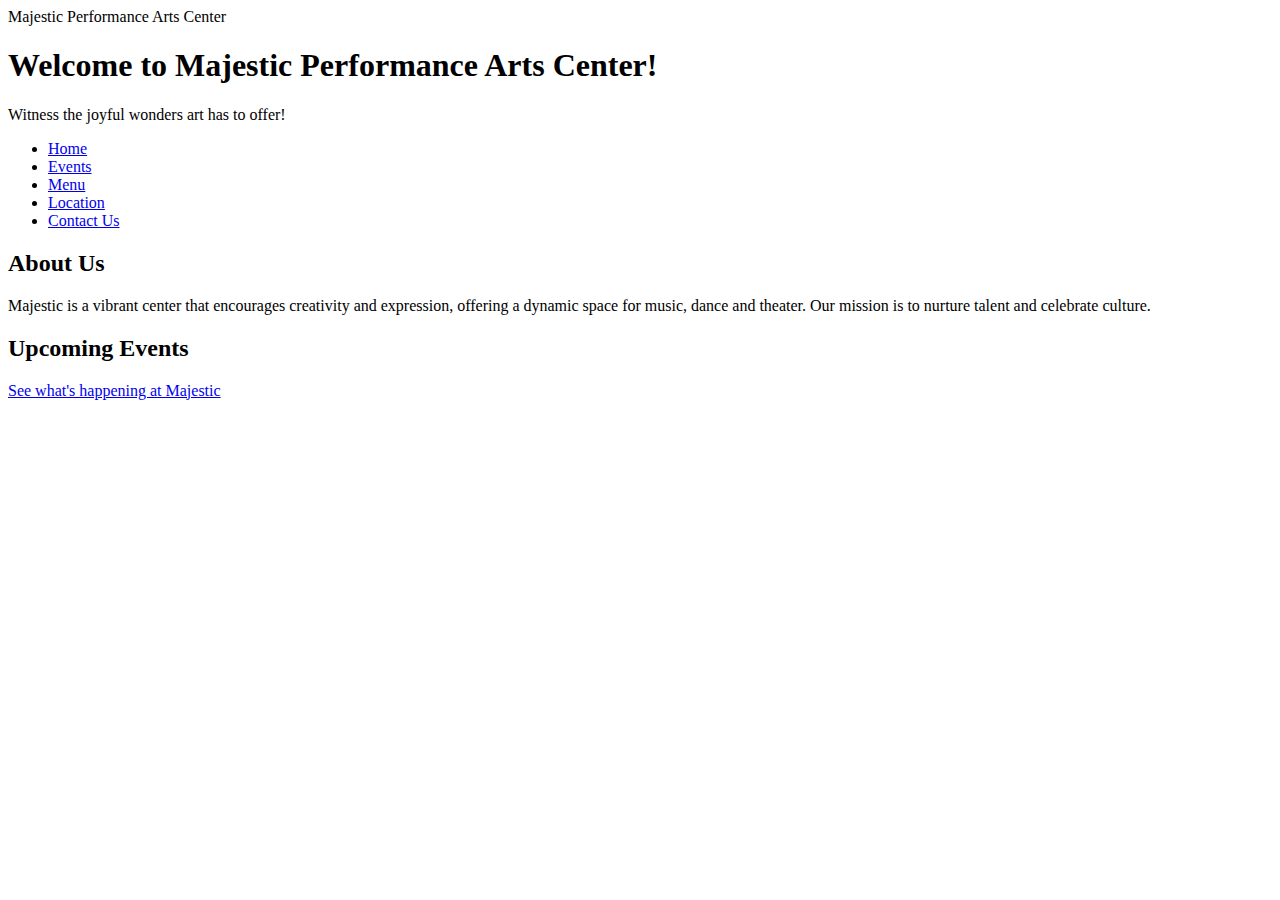
==== index.html @ 43e03356 "index file with title,nav bar, and about us desc" ====
<!DOCTYPE html>
<html lang="en">
<head>
    <meta charset="UTF-8">
    <meta name="viewport" content="width=device-width, initial-scale=1.0">
    <tile>Majestic Performance Arts Center</tile>
    <link rel="stylesheet" href="css/styles.css">
</head>
<body>
    <!-- big title section -->
    <header>
        <div class="hero">
            <h1>Welcome to Majestic Performance Arts Center!</h1>
            <p>Witness the joyful wonders art has to offer!</p>
        </div>
    </header>
    <!-- navigation bar -->
    <nav>
        <ul>
          <li><a href="index.html">Home</a></li>
          <li><a href="events.html">Events</a></li>
          <li><a href="menu.html">Menu</a></li>
          <li><a href="location.html">Location</a></li>
          <li><a href="contact.html">Contact Us</a></li>
        </ul>
      </nav>
    <main>
        <section class="about-us">
            <h2>About Us</h2>
            <p>Majestic is a vibrant center that encourages creativity and expression, offering a dynamic
                space for music, dance and theater. Our mission is to nurture talent and 
                celebrate culture.
        </section>
        <section class="upcoming-events">
            <h2>Upcoming Events</h2>
            <a href="events.html">See what's happening at Majestic</a>
        </section>
    </main>
</body>
</html>
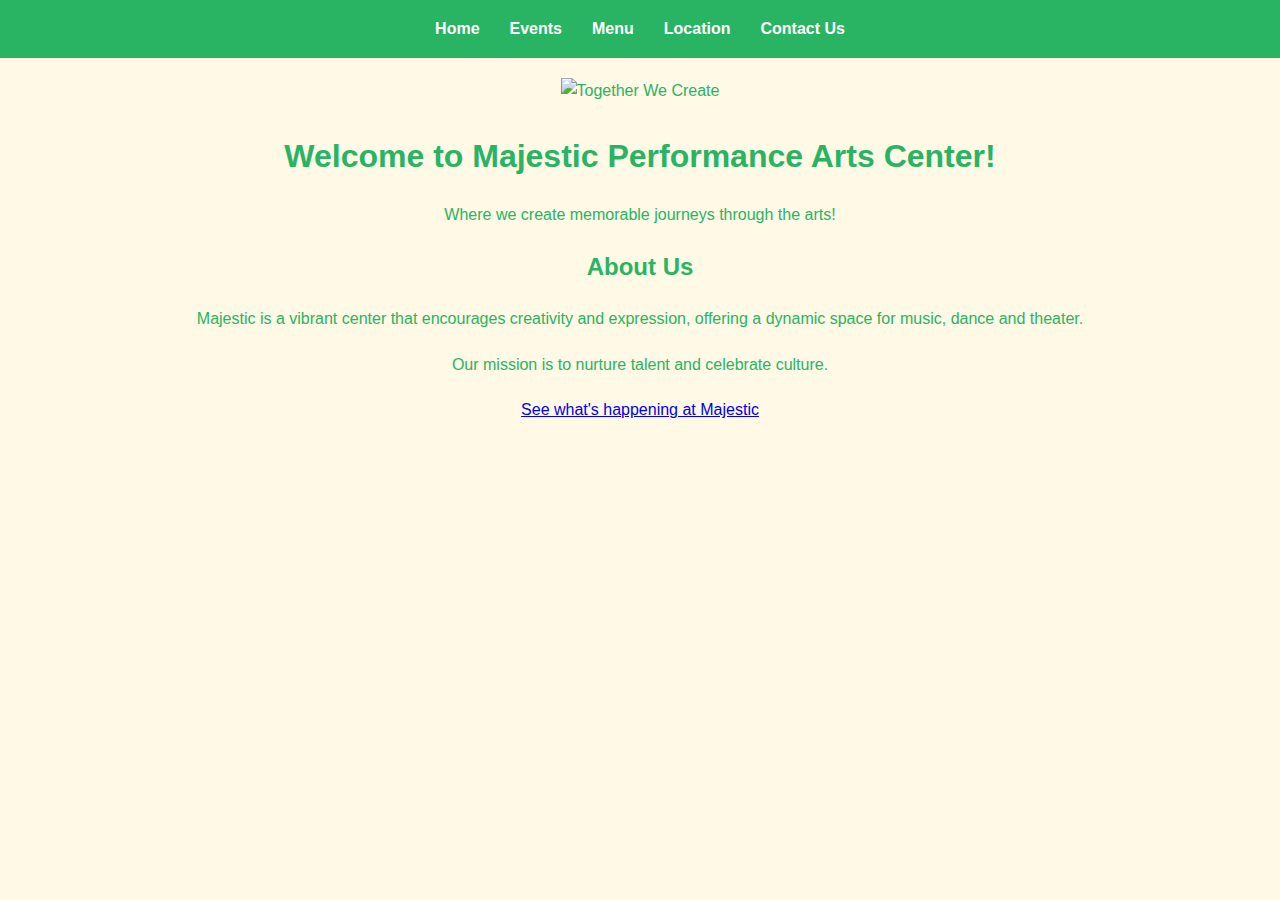
==== commit c404cc78: "styling edits for menu table, hero banner, and added submit button for contact form" ====
--- a/index.html
+++ b/index.html
@@ -3,17 +3,9 @@
 <head>
     <meta charset="UTF-8">
     <meta name="viewport" content="width=device-width, initial-scale=1.0">
-    <tile>Majestic Performance Arts Center</tile>
-    <link rel="stylesheet" href="css/styles.css">
+    <link rel="stylesheet" href="styles.css">
 </head>
 <body>
-    <!-- big title section -->
-    <header>
-        <div class="hero">
-            <h1>Welcome to Majestic Performance Arts Center!</h1>
-            <p>Witness the joyful wonders art has to offer!</p>
-        </div>
-    </header>
     <!-- navigation bar -->
     <nav>
         <ul>
@@ -24,15 +16,23 @@
           <li><a href="contact.html">Contact Us</a></li>
         </ul>
       </nav>
+    <!-- big title section -->
+    <header>
+        <div>
+            <img id="hero" src="https://tinyurl.com/ctzbyb79" alt="Together We Create">
+            <h1>Welcome to Majestic Performance Arts Center!</h1>
+            <p>Where we create memorable journeys through the arts!</p>
+        </div>
+    </header>
     <main>
         <section class="about-us">
             <h2>About Us</h2>
             <p>Majestic is a vibrant center that encourages creativity and expression, offering a dynamic
-                space for music, dance and theater. Our mission is to nurture talent and 
-                celebrate culture.
+                space for music, dance and theater.</p>
+            <p>Our mission is to nurture talent and 
+                celebrate culture.</p>
         </section>
         <section class="upcoming-events">
-            <h2>Upcoming Events</h2>
             <a href="events.html">See what's happening at Majestic</a>
         </section>
     </main>
--- a/styles.css
+++ b/styles.css
@@ -0,0 +1,91 @@
+/* Basic layout */
+* {
+    margin: 0;
+    padding: 0;
+    text-align:center;
+    margin-bottom: 20px;
+    justify-content: center;
+
+}
+
+/* styles body attribute for all pages */
+body {
+    font-family: Arial, sans-serif;
+    line-height: 1.6;
+    background-color: #fff9e6;
+    color: #28b463;
+}
+
+/* Navbar Styles */
+nav ul {
+    display: flex;
+    justify-content: center;
+    list-style: none;
+    background: #28b463;
+    padding: 1em;
+}
+
+nav ul li {
+    margin: 0 15px;
+}
+
+/* text style of button */
+nav ul li a {
+    text-decoration: none;
+    color: white;
+    font-weight: bold;
+}
+
+/* responsive button when hovering */
+nav ul li a:hover {
+    color: green;
+}
+
+/* Index/Home Page */
+
+/* resizing the banner */
+#hero {
+    width: 400px;
+    height: 150px;
+    overflow: hidden;
+    position: relative;
+ 
+}
+
+#hero img {
+   position: absolute;
+   width:400px;
+   height: auto;
+   top: 50%;
+   left: 50%;
+   transform: translate(-50% -50%);
+}
+
+/* Events Page */
+
+/* each event block style */
+article {
+    border: 3px solid green;
+    object-fit: cover;
+    overflow: hidden;
+    padding:15px;
+}
+
+/* Menu Page */
+
+/* adds border around table item */
+tr, td {
+    border: solid green;
+}
+
+/* aligns table to center */
+table {
+    margin: auto;
+}
+
+/* Contact Us Page */
+button {
+    display: inline-block;
+    visibility: visible;
+    z-index: 1;
+  }